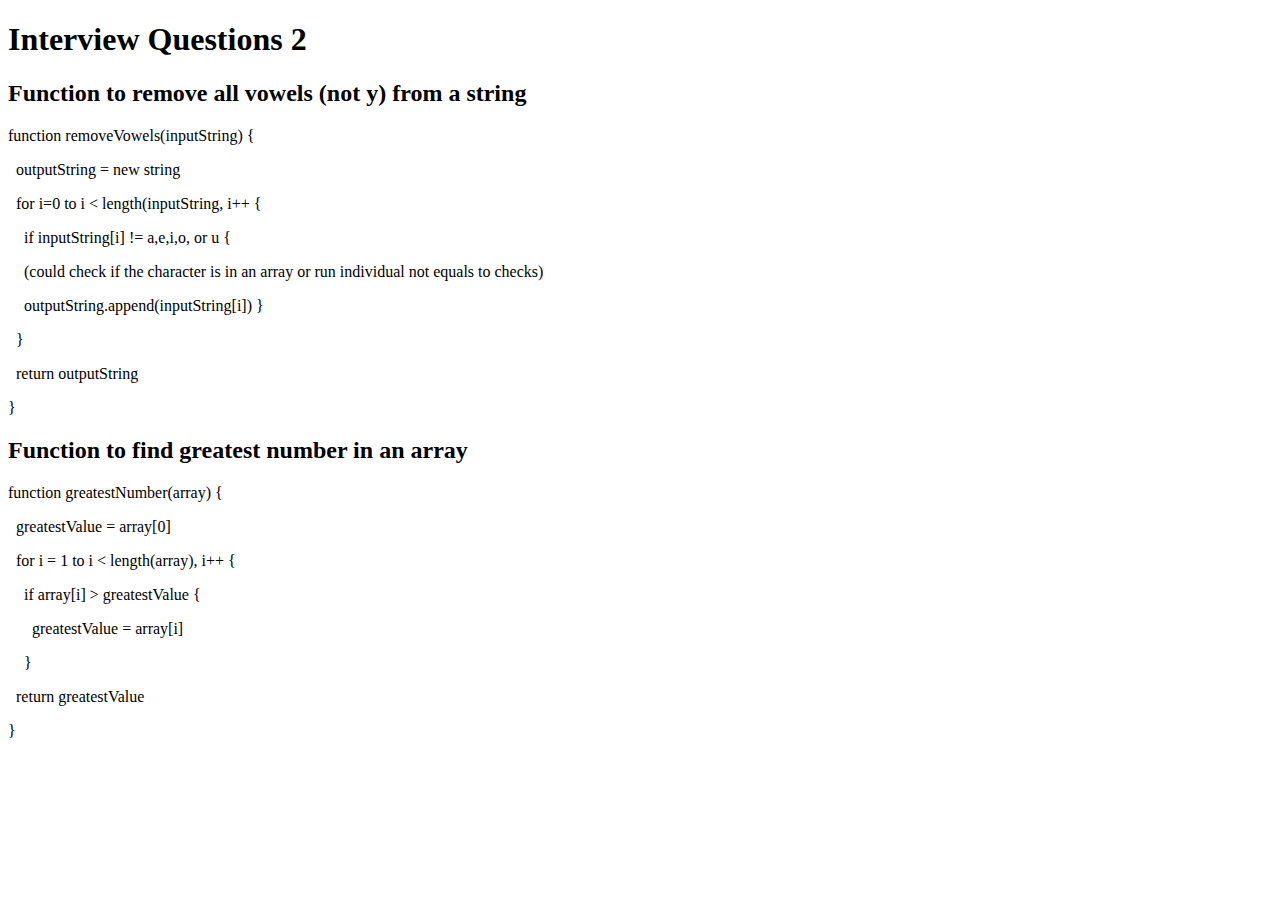
==== snap-11-25-interview-2/index.html @ 890c0619 "questions 1 & 2" ====
<!DOCTYPE html>
<html lang="en">
<head>
	<meta charset="UTF-8">
	<title>Interview Qs</title>
</head>
<body>
<h1>Interview Questions 2</h1>
<h2>Function to remove all vowels (not y) from a string</h2>
<p>function removeVowels(inputString) {</p>
<p>&nbsp outputString = new string</p>
<p>&nbsp for i=0 to i < length(inputString, i++ {</p>
<p>&nbsp &nbsp if inputString[i] != a,e,i,o, or u {</p>
<p>&nbsp &nbsp (could check if the character is in an array or run individual not equals to checks)</p>
<p>&nbsp &nbsp outputString.append(inputString[i]) }</p>
<p>&nbsp }</p>
<p>&nbsp return outputString</p>
<p>}</p>

<h2>Function to find greatest number in an array</h2>
<p>function greatestNumber(array) {</p>
<p>&nbsp greatestValue = array[0]</p>
<p>&nbsp for i = 1 to i < length(array), i++ {</p>
<p>&nbsp &nbsp if array[i] > greatestValue {</p>
<p>&nbsp &nbsp &nbsp greatestValue = array[i]</p>
<p>&nbsp &nbsp }</p>
<p>&nbsp return greatestValue</p>
<p>}</p>


</body>
</html>
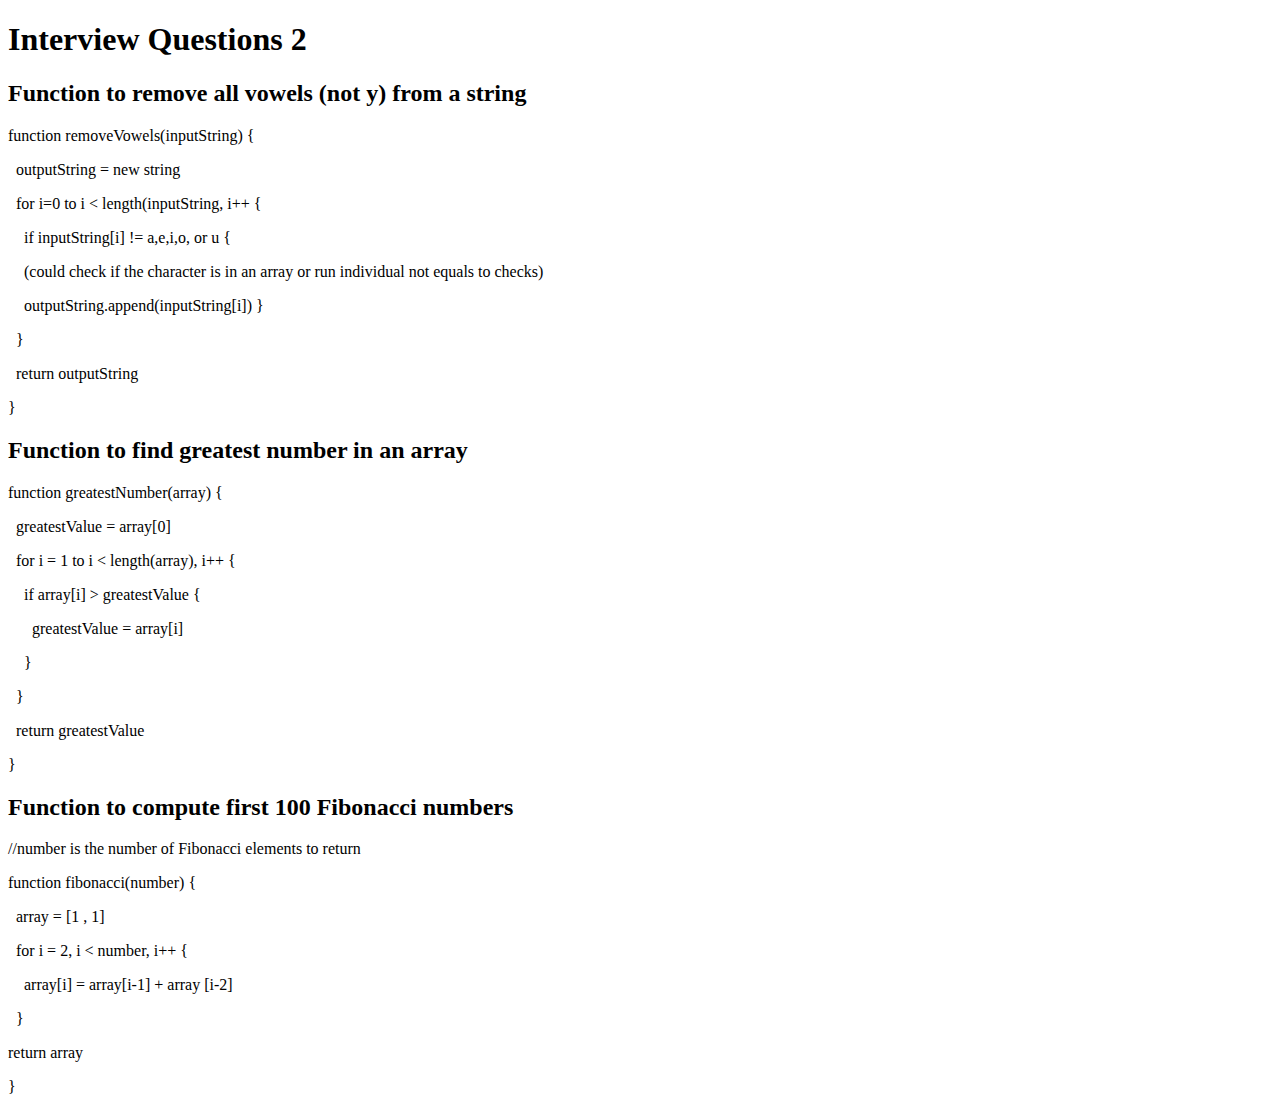
==== commit 1b45799b: "q3" ====
--- a/snap-11-25-interview-2/index.html
+++ b/snap-11-25-interview-2/index.html
@@ -24,7 +24,18 @@
 <p>&nbsp &nbsp if array[i] > greatestValue {</p>
 <p>&nbsp &nbsp &nbsp greatestValue = array[i]</p>
 <p>&nbsp &nbsp }</p>
+<p>&nbsp }</p>
 <p>&nbsp return greatestValue</p>
+<p>}</p>
+
+<h2>Function to compute first 100 Fibonacci numbers</h2>
+<p>//number is the number of Fibonacci elements to return</p>
+<p>function fibonacci(number) {</p>
+<p>&nbsp array = [1 , 1]</p>
+<p>&nbsp for i = 2, i < number, i++ {</p>
+<p>&nbsp &nbsp array[i] = array[i-1] + array [i-2]</p>
+<p>&nbsp }</p>
+<p>return array</p>
 <p>}</p>
 
 
